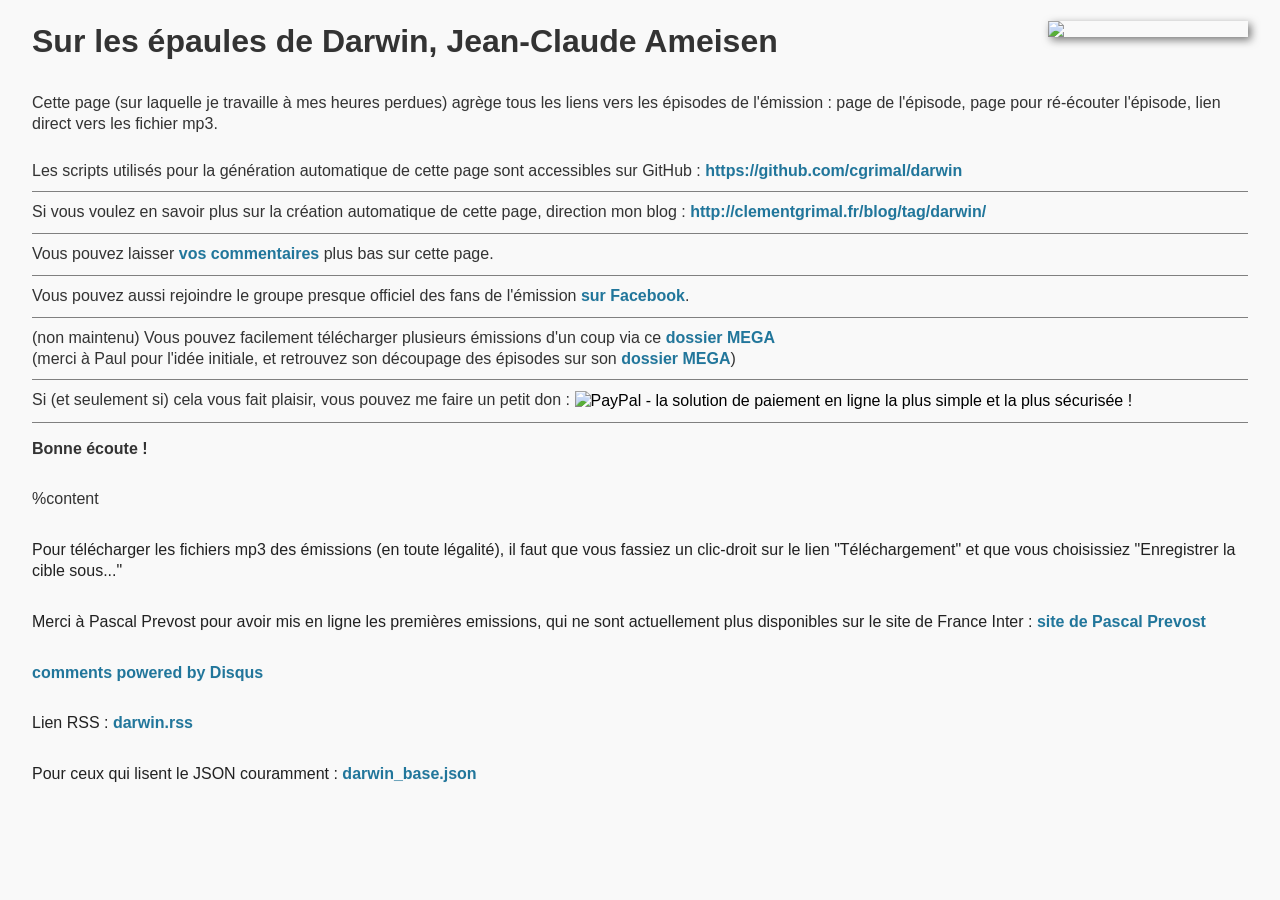
==== output/temp_public.2017.html @ b2860db5 "version mobile friendly" ====
<!DOCTYPE html PUBLIC "-//W3C//DTD XHTML 1.0 Strict//EN"
        "http://www.w3.org/TR/xhtml1/DTD/xhtml1-strict.dtd">

<html xmlns="http://www.w3.org/1999/xhtml" xml:lang="fr" lang="fr-FR">

<head>
    <title>Sur les épaules de Darwin, Jean-Claude Ameisen</title>
    <meta http-equiv="content-type" content="text/html; charset=utf-8" />
    <meta name="author" content="Clément Grimal" />
    <meta http-equiv="Content-Language" content="fr" />
    <meta name="keywords" lang="fr" content="clement grimal france inter ameisen jean-claude sur les epaules de darwin radio emission science podcast balladodiffusion" />

    <script src="web/jquery-1.8.3.min.js"></script>
    <script src="web/jquery_mobile/jquery.mobile-1.4.5.min.js"></script>
    <link rel="stylesheet" href="web/jquery_mobile/jquery.mobile-1.4.5.min.css" />

    <style type="text/css">
        body {
            color: #444;
        }
        a, a:visited {
            color: #21769B !important;
            text-decoration: none;
        }
        a:hover {
            color: #D54E21 !important;
            text-decoration: none;
        }
        .subtitle ul {
            list-style-type: none;
            padding: 0;
        }
        .subtitle ul li {
            margin: 0;
            padding: 10px 0;
            border-bottom: 1px #808080 solid;
        }
        .subtitle .strong {
            font-weight: bold;
        }
        .ui-state-active {
            background: #e20134;
            color: white;
        }
        .ui-accordion-content-active .ui-state-active {
            background: #e20134;
            color: white;
        }
        .subtitle {
            margin: 30px 0px;
            /*font-size: 90%;*/
        }
        #container {
            padding: 0px 2em;
        }
        /*li {
            line-height: 2em;
        }*/
        .mp3link {
            /*font-size: 80%;*/
        }
        .footer {
            color: #222;
            /*font-size: 80%;*/
            margin-top: 30px;
        }
        #jc {
            float: right;
            width: 200px;
            margin-left: 10px;
            box-shadow: 3px 3px 8px #777;
        }
        #disqus_thread {
            margin-top: 30px;
        }
        #paypal_form {
            display: inline-block;
            vertical-align: middle;
        }

        .ui-collapsible-themed-content:not(.ui-collapsible-collapsed)>.ui-collapsible-heading>.ui-collapsible-heading-toggle {
            background: #e20134;
            color: white !important;
        }
        .ui-collapsible-heading a {
            font-size: 1em;
        }
        .ui-collapsible-content {
            padding-top: 0;
        }
        .ui-collapsible-set {
            margin: 0;
        }
        a.play-link {
            background-image:url('./web/images/play.png');
            display:inline-block;
            height:48px;
            text-indent:-9999px;
            width:48px;
            margin: 8px;
        }
        a.download-link {
            background-image:url('./web/images/download.png');
            display:inline-block;
            height:48px;
            text-indent:-9999px;
            width:48px;
            margin: 8px;
        }
        .mois ul {
            list-style-type: none;
            margin: 0;
            padding: 0;
        }
        .mois li {
            line-height: 50px;
        }
    </style>
    <script>
        $(document).ready(function() {
            $(".saison:last").parents("[data-role='collapsible']").collapsible("expand");
            $(".saison:last").children("[data-role='collapsible']").collapsible("expand");
        });
    </script>
</head>

<body>

    <div id="container">

        <img src="http://media.tumblr.com/tumblr_m9sdy9GfqU1qiol4t.jpg" id="jc" />

        <h1>Sur les épaules de Darwin, Jean-Claude Ameisen</h1>

        <div class="subtitle">
            <p>
                Cette page (sur laquelle je travaille à mes heures perdues) agrège tous les liens vers les épisodes de l'émission : page de l'épisode, page pour ré-écouter l'épisode, lien direct vers les fichier mp3.
            </p>
            <p>
                <ul>
                    <li>Les scripts utilisés pour la génération automatique de cette page sont accessibles sur GitHub&nbsp;: <a href="https://github.com/cgrimal/darwin">https://github.com/cgrimal/darwin</a></li>
                    <li>Si vous voulez en savoir plus sur la création automatique de cette page, direction mon blog&nbsp;: <a href="http://clementgrimal.fr/blog/tag/darwin/">http://clementgrimal.fr/blog/tag/darwin/</a></li>
                    <li>Vous pouvez laisser <a href="#disqus_thread">vos commentaires</a> plus bas sur cette page.</li>
                    <li>Vous pouvez aussi rejoindre le groupe presque officiel des fans de l'émission <a href="https://www.facebook.com/groups/179200728780463/?fref=ts">sur Facebook</a>.</li>
                    <li>(non maintenu) Vous pouvez facilement télécharger plusieurs émissions d'un coup via ce <a href="https://mega.co.nz/#F!Xx5UkICQ!PyyOkaHwj7b25ydX3N6Zhw">dossier MEGA</a><br />(merci à Paul pour l'idée initiale, et retrouvez son découpage des épisodes sur son <a href="https://mega.co.nz/#F!BEpGVTTI!KLEelGrowVxfGEdaUsnl0g">dossier MEGA</a>)</li>
                    <li>Si (et seulement si) cela vous fait plaisir, vous pouvez me faire un petit don :
                        <form id="paypal_form" action="https://www.paypal.com/cgi-bin/webscr" method="post" target="_top">
                            <input type="hidden" name="cmd" value="_s-xclick">
                            <input type="hidden" name="encrypted" value="-----BEGIN [base64]/HU+dE7xiVTPWf8hd8gL6jnB8LkjtXzZNXYXJfjW1TxH/[base64]/O/wzOMRe91xm5l/X2u/n2DS4GjbeSWfWzAtnd/RQuZbrfWjD+LrbR9cwxGtMQ11HhS/2b/[base64]/hJl66/RGqrj5rFb08sAABNTzDTiqqNpJeBsYs/[base64]/MA0GCSqGSIb3DQEBBQUAA4GBAIFfOlaagFrl71+jq6OKidbWFSE+Q4FqROvdgIONth+8kSK//Y/4ihuE4Ymvzn5ceE3S/[base64]/lF+sc1n+t7Y0a1erucuYVelXuC4U3mRSy9JVVMIWLNAlZHoW7LZXI3B/9AdE6KOoVW/FiI2xgoiPP+a3f6okCW/Isr+jP-----END PKCS7-----
                            ">
                            <input type="image" src="https://www.paypalobjects.com/fr_FR/FR/i/btn/btn_donate_SM.gif" border="0" name="submit" alt="PayPal - la solution de paiement en ligne la plus simple et la plus sécurisée !">
                            <img alt="" border="0" src="https://www.paypalobjects.com/fr_FR/i/scr/pixel.gif" width="1" height="1">
                        </form>
                    </li>
                </ul>
            </p>
            <p class="strong">
                Bonne écoute !
            </p>
        </div>


        %content


        <div class="footer">
            Pour télécharger les fichiers mp3 des émissions (en toute légalité), il faut que vous fassiez un clic-droit sur le lien "Téléchargement" et que vous choisissiez "Enregistrer la cible sous..."
        </div>

        <div class="footer">
            Merci à Pascal Prevost pour avoir mis en ligne les premières emissions, qui ne sont actuellement plus disponibles sur le site de France Inter&nbsp;: <a href="http://prevost.pascal.free.fr/public/podcast/sur_les_epaules_de_darwin/sur_les_epaules_de_darwin.htm">site de Pascal Prevost</a>
        </div>

        <div id="disqus_thread"></div>
        <script type="text/javascript">
            var disqus_shortname = 'surlespaulesdedarwin';
            (function() {
                var dsq = document.createElement('script'); dsq.type = 'text/javascript'; dsq.async = true;
                dsq.src = '//' + disqus_shortname + '.disqus.com/embed.js';
                (document.getElementsByTagName('head')[0] || document.getElementsByTagName('body')[0]).appendChild(dsq);
            })();
        </script>
        <noscript>Veuillez activer JavaScript pour participer à la discussion ! <a href="http://disqus.com/?ref_noscript">comments powered by Disqus.</a></noscript>
        <a href="http://disqus.com" class="dsq-brlink">comments powered by <span class="logo-disqus">Disqus</span></a>

        <div class="footer">
            Lien RSS : <a href="darwin.rss">darwin.rss</a>
        </div>
        <div class="footer">
            Pour ceux qui lisent le JSON couramment : <a href="darwin_base.json">darwin_base.json</a>
        </div>

    </div>

    <script>
        (function(i,s,o,g,r,a,m){i['GoogleAnalyticsObject']=r;i[r]=i[r]||function(){
        (i[r].q=i[r].q||[]).push(arguments)},i[r].l=1*new Date();a=s.createElement(o),
        m=s.getElementsByTagName(o)[0];a.async=1;a.src=g;m.parentNode.insertBefore(a,m)
        })(window,document,'script','https://www.google-analytics.com/analytics.js','ga');

        ga('create', 'UA-37444414-2', 'auto');
        ga('send', 'pageview');
    </script>

</body>

</html>
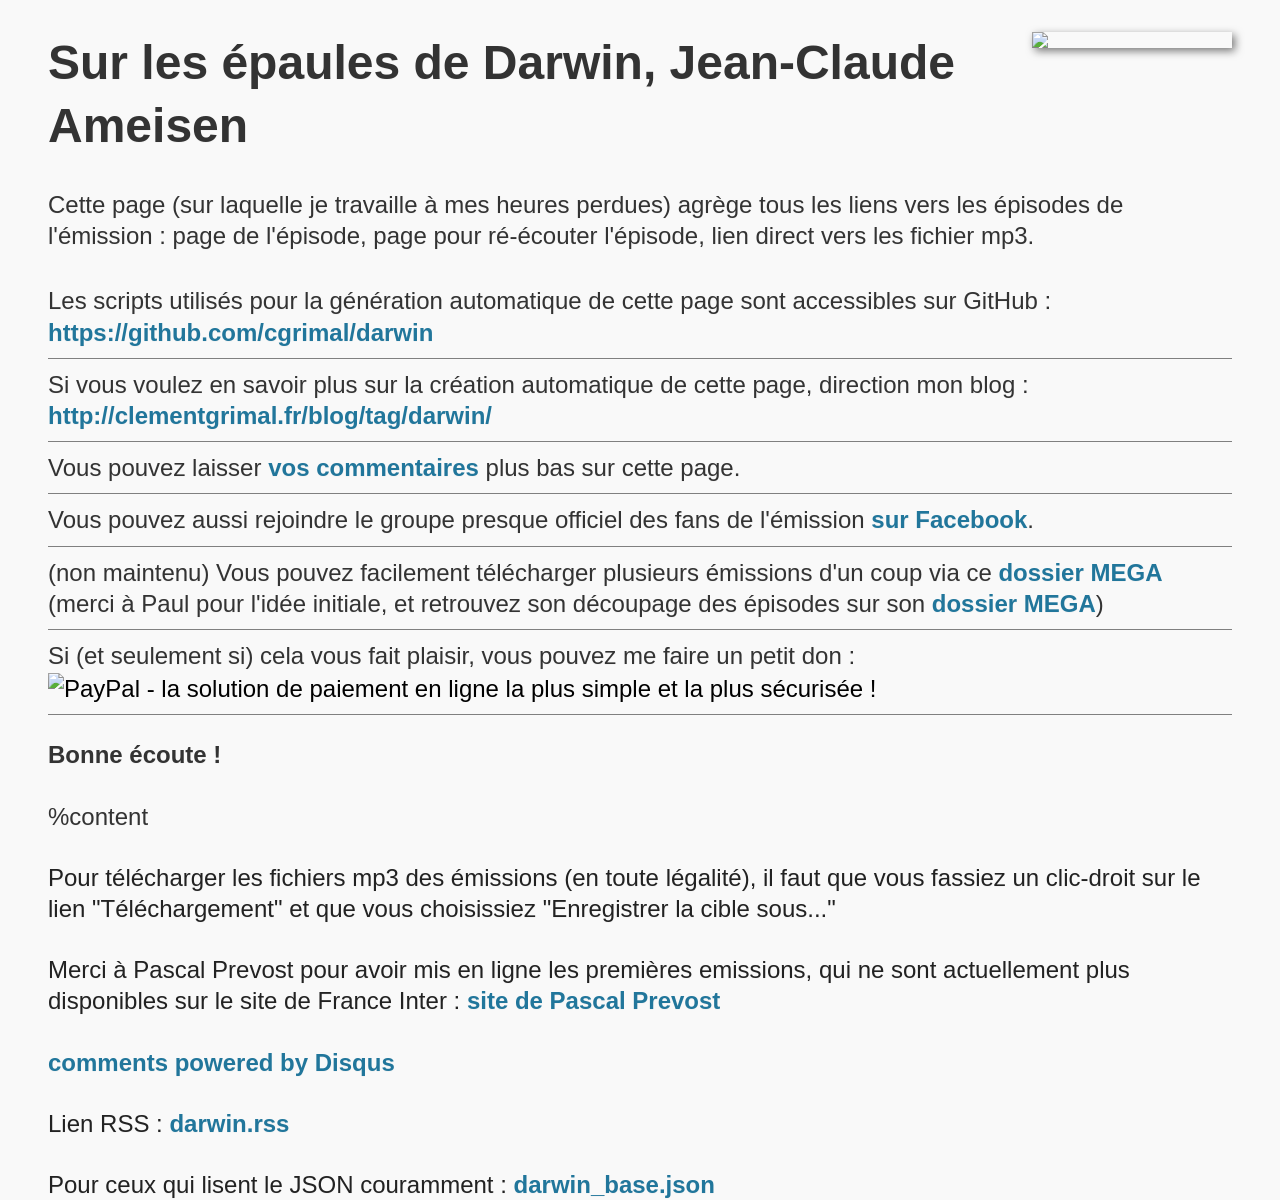
==== commit 5a4545bb: "meilleur mobile" ====
--- a/output/temp_public.2017.html
+++ b/output/temp_public.2017.html
@@ -9,6 +9,8 @@
     <meta name="author" content="Clément Grimal" />
     <meta http-equiv="Content-Language" content="fr" />
     <meta name="keywords" lang="fr" content="clement grimal france inter ameisen jean-claude sur les epaules de darwin radio emission science podcast balladodiffusion" />
+    <meta name="viewport" content="user-scalable=no, width=device-width, initial-scale=1.0" />
+    <meta name="apple-mobile-web-app-capable" content="yes" />
 
     <script src="web/jquery-1.8.3.min.js"></script>
     <script src="web/jquery_mobile/jquery.mobile-1.4.5.min.js"></script>
@@ -17,6 +19,7 @@
     <style type="text/css">
         body {
             color: #444;
+            font-size: 1.5em;
         }
         a, a:visited {
             color: #21769B !important;
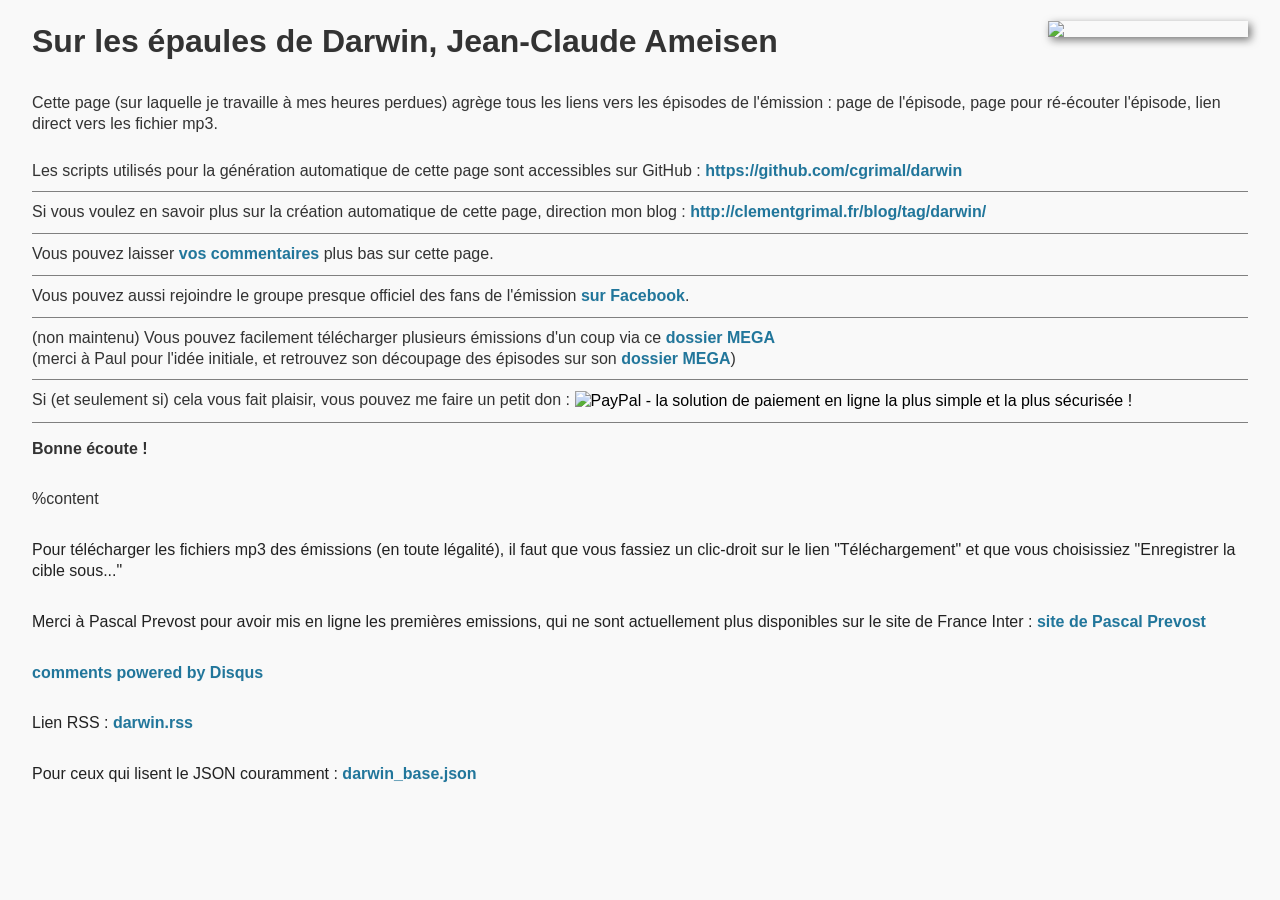
==== commit 68968bcf: "meilleur mobile" ====
--- a/output/temp_public.2017.html
+++ b/output/temp_public.2017.html
@@ -19,7 +19,6 @@
     <style type="text/css">
         body {
             color: #444;
-            font-size: 1.5em;
         }
         a, a:visited {
             color: #21769B !important;
